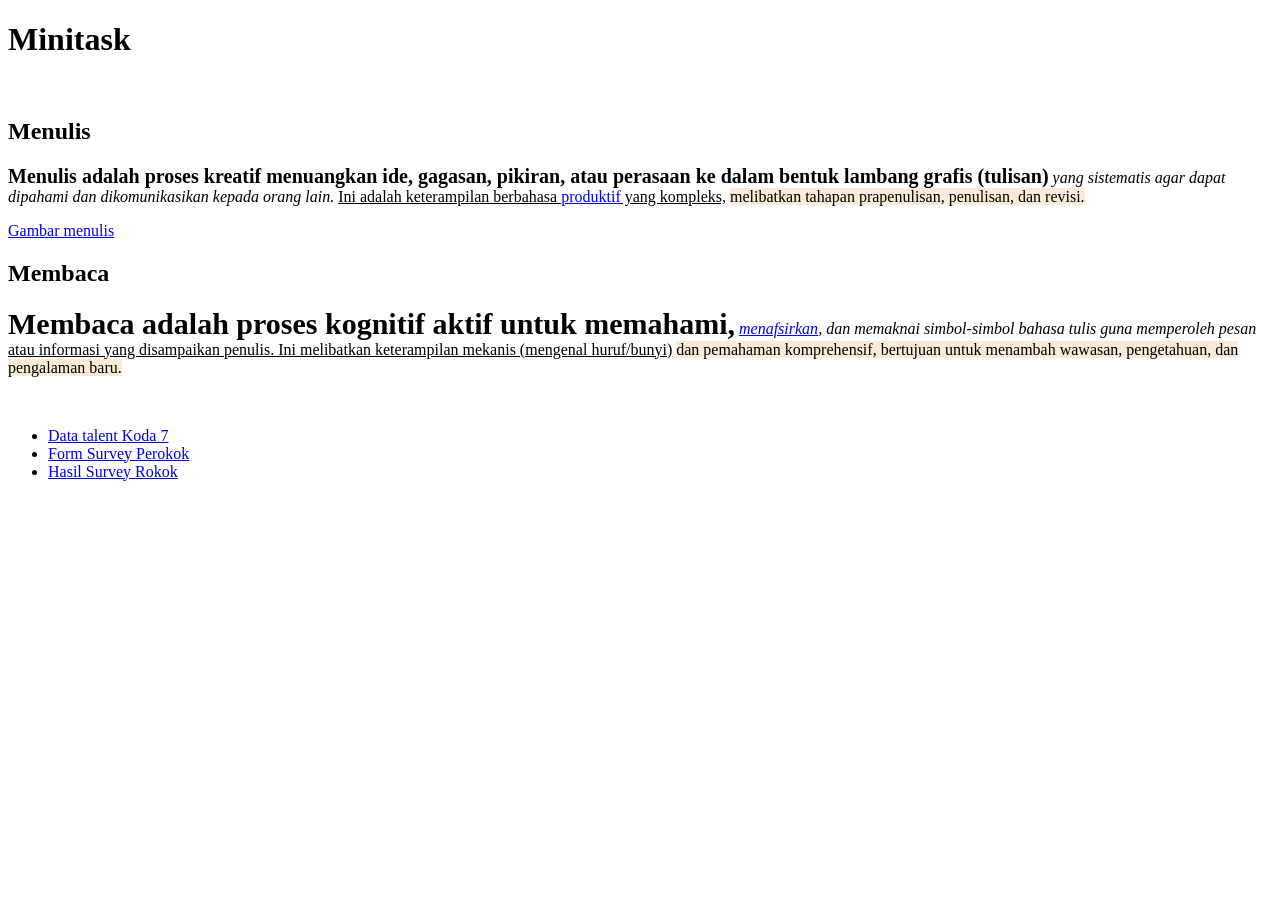
==== index.html @ d874eec1 "feat: add inline CSS in fromatting tag" ====
<!DOCTYPE html>
<html lang="en">
<head>
    <meta charset="UTF-8">
    <meta name="viewport" content="width=device-width, initial-scale=1.0">
    <meta name="description" content="Minitask 1 membuat halaman html dengan judul menggunakan Basic formatting">
    <title>Minitask1</title>
</head>
<body>
    <h1>Minitask</h1>
    <br>

    <h2>Menulis</h2>
    <p ><strong style="font-size: 20px;">Menulis adalah proses kreatif menuangkan ide, gagasan, pikiran, atau perasaan ke dalam bentuk lambang grafis (tulisan)</strong> <em>yang sistematis agar dapat dipahami dan dikomunikasikan kepada orang lain.</em> <span style="text-decoration: underline;">Ini adalah keterampilan berbahasa <a href="pages/produktif.html">produktif</a> yang kompleks,</span> <mark style="background-color: antiquewhite;">melibatkan tahapan prapenulisan, penulisan, dan revisi.</mark></p>
    <!-- fungsi atribut download didalam tag a untuk mendownload file yang dituju -->
    <a href="assets/menulis.webp" download="assets/menulis.webp">Gambar menulis</a>
    <br>
    <h2>Membaca</h2>
    <p><strong style="font-size: 30px;">Membaca adalah proses kognitif aktif untuk memahami,</strong> <em><a href="pages/menafsirkan.html">menafsirkan</a>, dan memaknai simbol-simbol bahasa tulis guna memperoleh pesan</em> <span style="text-decoration: underline;">atau informasi yang disampaikan penulis. Ini melibatkan keterampilan mekanis (mengenal huruf/bunyi)</span> <mark style="background-color: antiquewhite;">dan pemahaman komprehensif, bertujuan untuk menambah wawasan, pengetahuan, dan pengalaman baru.</mark></p>
    <br>
    <nav>
        <ul>
            <li><a href="pages/tabel.html">Data talent Koda 7 </a></li>
            <li><a href="pages/formsurvey.html">Form Survey Perokok</a></li>
            <li><a href="pages/hasilsurveyrokok.html">Hasil Survey Rokok</a></li>
        </ul>
    </nav>
    
</body>
</html>
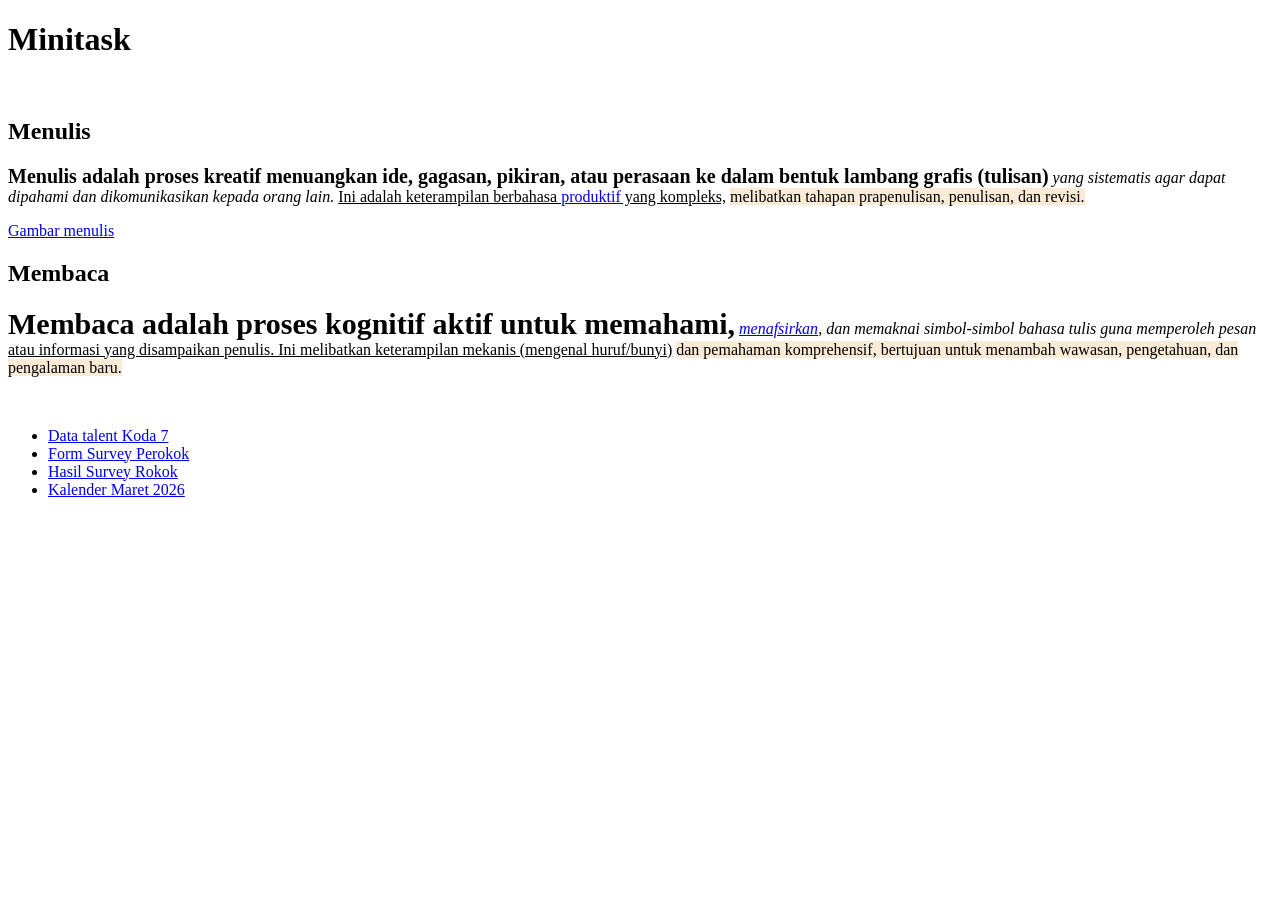
==== commit 68fe6e21: "feat: add hyperlink for kalenderMaret file" ====
--- a/index.html
+++ b/index.html
@@ -23,6 +23,7 @@
             <li><a href="pages/tabel.html">Data talent Koda 7 </a></li>
             <li><a href="pages/formsurvey.html">Form Survey Perokok</a></li>
             <li><a href="pages/hasilsurveyrokok.html">Hasil Survey Rokok</a></li>
+            <li><a href="kalenderMaret.html">Kalender Maret 2026</a></li>
         </ul>
     </nav>
     
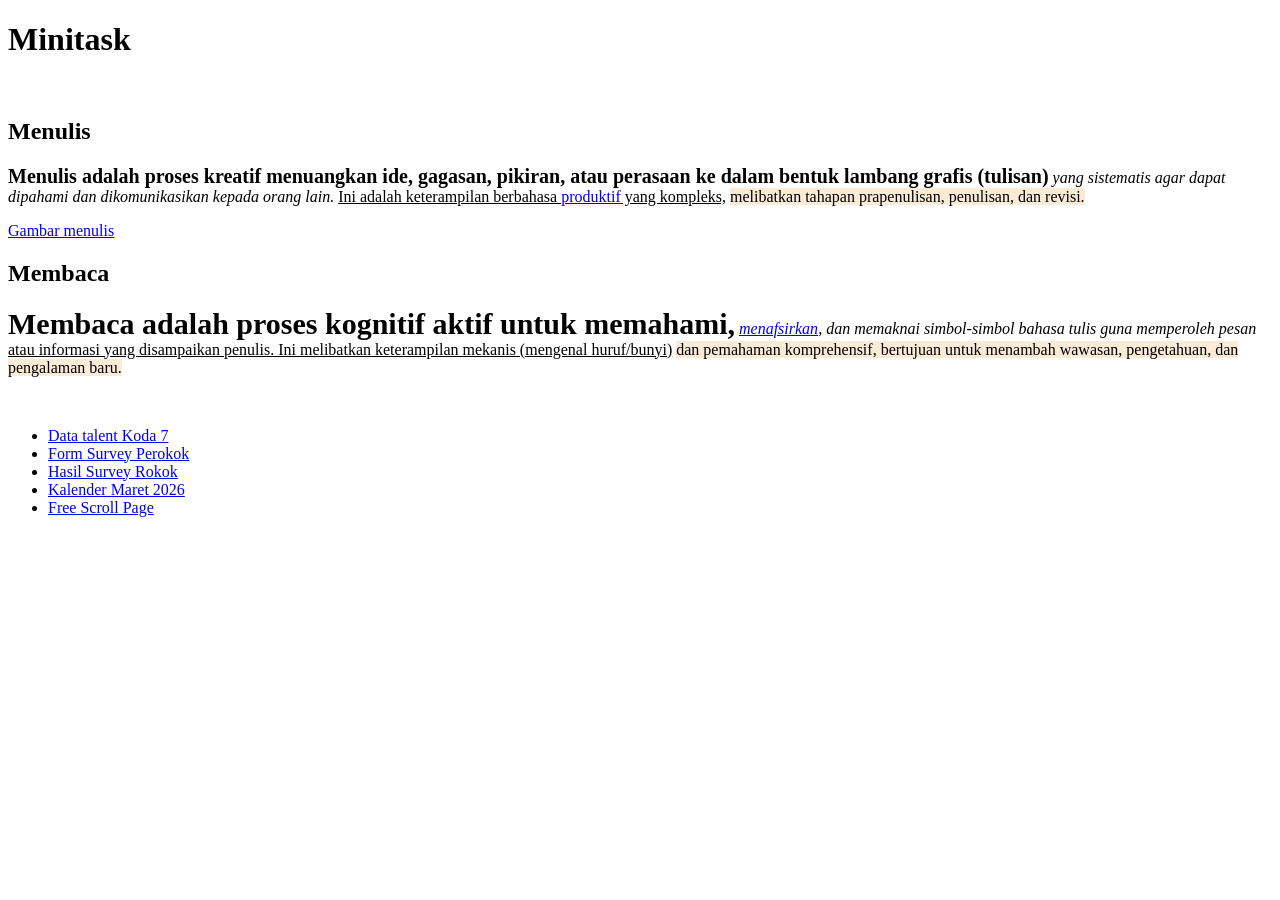
==== commit 8eda157a: "feat: add free scroll link in list" ====
--- a/index.html
+++ b/index.html
@@ -23,7 +23,8 @@
             <li><a href="pages/tabel.html">Data talent Koda 7 </a></li>
             <li><a href="pages/formsurvey.html">Form Survey Perokok</a></li>
             <li><a href="pages/hasilsurveyrokok.html">Hasil Survey Rokok</a></li>
-            <li><a href="kalenderMaret.html">Kalender Maret 2026</a></li>
+            <li><a href="pages/calendarOfMarch.html">Kalender Maret 2026</a></li>
+            <li><a href="pages/freeScroll.html">Free Scroll Page</a></li>
         </ul>
     </nav>
     
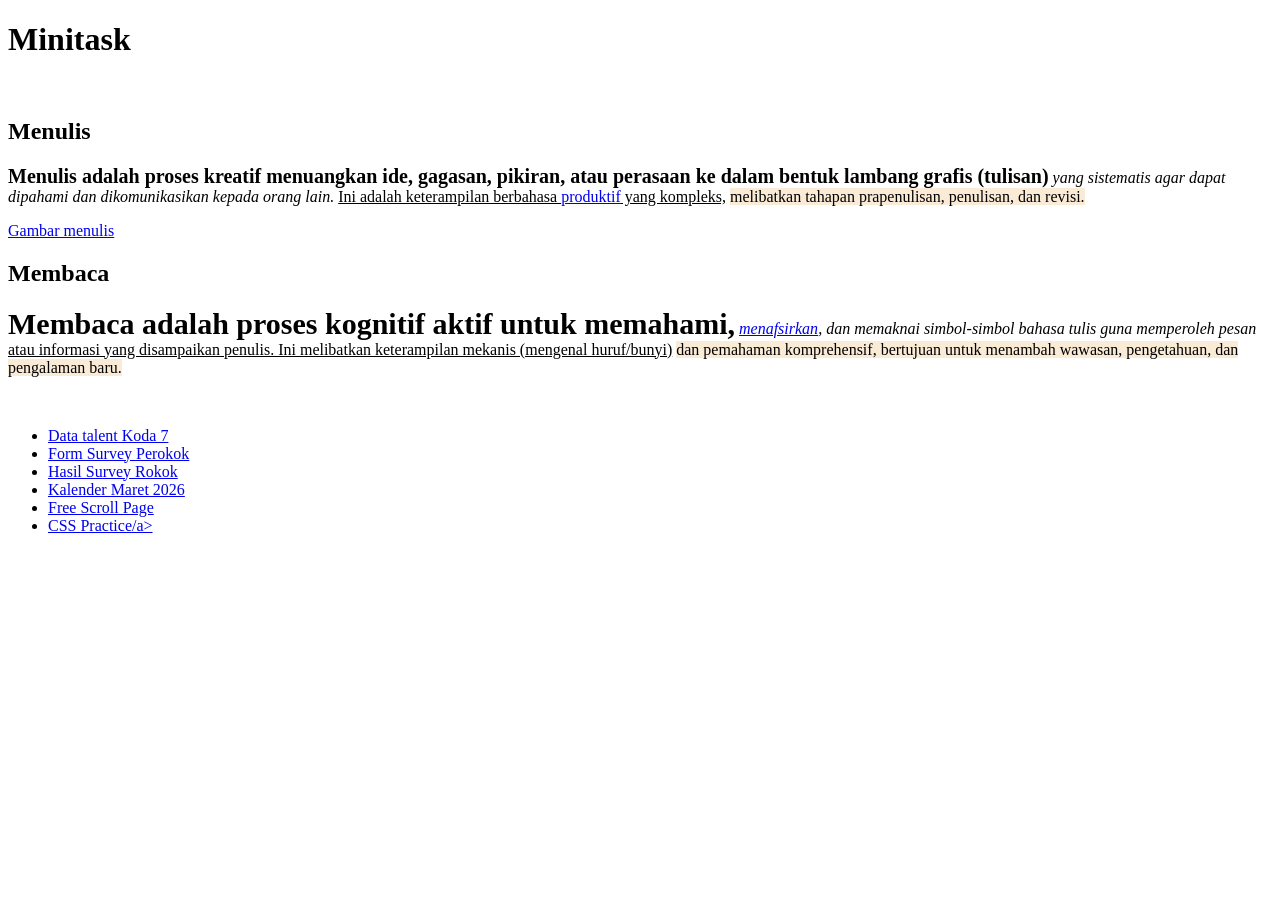
==== commit 475dcf20: "feat: add hyperlink of CSS practice" ====
--- a/index.html
+++ b/index.html
@@ -25,6 +25,7 @@
             <li><a href="pages/hasilsurveyrokok.html">Hasil Survey Rokok</a></li>
             <li><a href="pages/calendarOfMarch.html">Kalender Maret 2026</a></li>
             <li><a href="pages/freeScroll.html">Free Scroll Page</a></li>
+            <li><a href="pages/cssPractice.html">CSS Practice/a></li>
         </ul>
     </nav>
     
